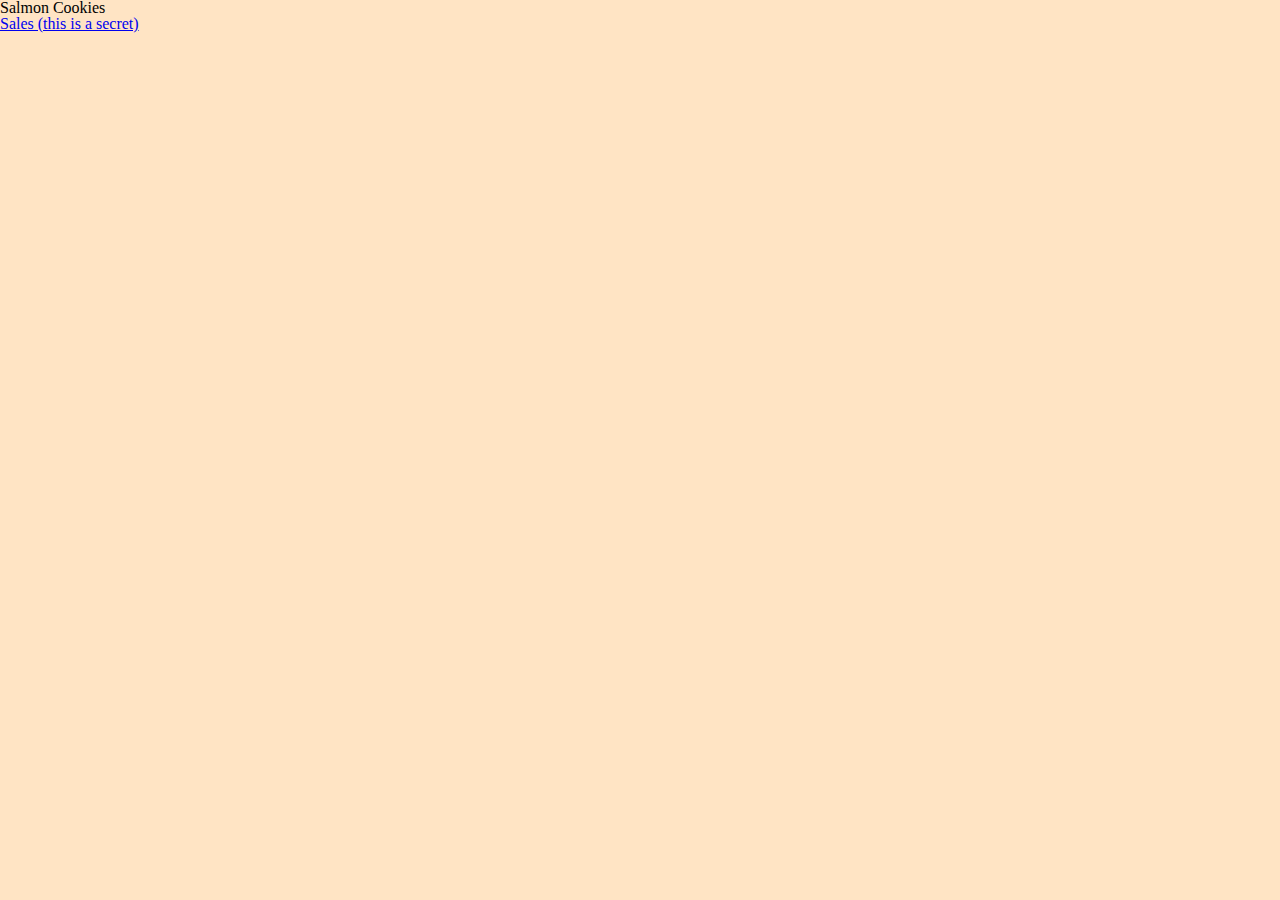
==== index.html @ 0ff7e4f3 "1st commit" ====
<!-- <ul id="Seattle">Seattle</ul> -->

<!DOCTYPE html>
<html>
  <head>
    <title>Salmon Cookies</title>
    <link rel="stylesheet" href="css/reset.css">
    <link rel="stylesheet" href="css/style.css">
  </head>

  <body>
    <h1>Salmon Cookies</h1>
    <a href="sales.html">Sales (this is a secret)</a>
  </body>

</html>
---- css/style.css ----
body {
  background-color: bisque;
}
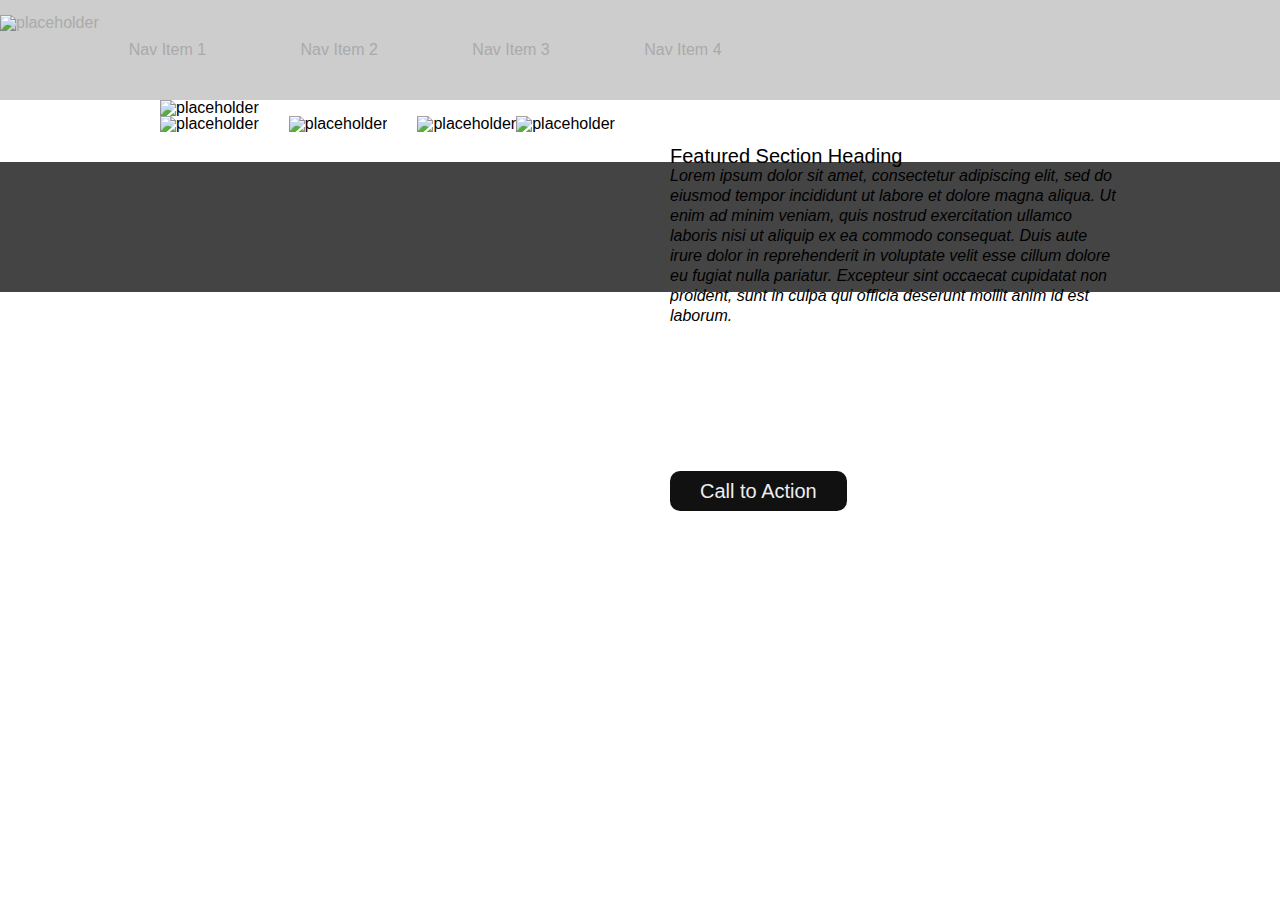
==== commit 18c2065d: "lab08v1" ====
--- a/index.html
+++ b/index.html
@@ -1,5 +1,3 @@
-<!-- <ul id="Seattle">Seattle</ul> -->
-
 <!DOCTYPE html>
 <html>
   <head>
@@ -9,8 +7,34 @@
   </head>
 
   <body>
-    <h1>Salmon Cookies</h1>
-    <a href="sales.html">Sales (this is a secret)</a>
+    <header>
+      <nav>
+        <a href="#"><img src="https://placehold.it/200x70x70/111" alt="placeholder"></a>
+          <span><a href="#">Nav Item 1</a></span>
+          <span><a href="#">Nav Item 2</a></span>
+          <span><a href="#">Nav Item 3</a></span>
+          <span><a href="#">Nav Item 4</a></span>
+      </nav>
+    </header>
+
+    <main>
+      <img src="https://placehold.it/960x450/111" alt="placeholder">
+      <ul>
+        <li><img src="https://placehold.it/300x375/111" alt="placeholder"></li>
+        <li><img src="https://placehold.it/300x375/111" alt="placeholder"></li>
+        <li><img src="https://placehold.it/300x375/111" alt="placeholder"></li>
+      </ul>
+  
+      <section>
+        <img src="https://placehold.it/480x400/111" alt="placeholder">
+        <article>
+          <h2>Featured Section Heading</h2> 
+          <p>Lorem ipsum dolor sit amet, consectetur adipiscing elit, sed do eiusmod tempor incididunt ut labore et dolore magna aliqua. Ut enim ad minim veniam, quis nostrud exercitation ullamco laboris nisi ut aliquip ex ea commodo consequat. Duis aute irure dolor in reprehenderit in voluptate velit esse cillum dolore eu fugiat nulla pariatur. Excepteur sint occaecat cupidatat non proident, sunt in culpa qui officia deserunt mollit anim id est laborum.</p>
+          <div>Call to Action</div>
+        </article>
+      </section>
+    </main>
+
+    <footer></footer>
   </body>
-
-</html>
+</html>--- a/css/style.css
+++ b/css/style.css
@@ -1,3 +1,95 @@
+/*entire document */
 body {
-  background-color: bisque;
-}+  font-family: Arial, Helvetica, sans-serif;
+}
+/*header */
+header {
+  background-color: #4444;
+  height: 100px;
+  }
+
+nav{
+  width: 960x;
+  margin: auto;
+}
+  header img {
+    margin-top: 15px;
+    float: left;
+  }
+
+header span {
+  display: inline-block;
+  line-height: 100px;
+  margin-left: 90px;
+}
+
+header span:nth-child(2) {
+  margin-left: 30px;
+}
+nav a{
+  text-decoration: none;
+  color: #aaa;
+}
+
+/*main */
+main {
+  width: 960px;
+  margin: auto;
+}
+
+main img {
+  margin-top: : 30px;
+}
+
+main li:first-child {
+  margin-left: 0px
+}
+
+main li {
+  margin-left: 30px;
+  float: left;
+}
+
+main article {
+  width: 50%;
+  float: right;
+  margin-top: 30px;
+}
+
+main h2 {
+  margin-left: 30px;
+  font-size: 20px;
+}
+
+main p {
+  height: 300px;
+  overflow: auto;
+  margin-top: 5 px;
+  margin-left: 30px;
+  font-style: italic;
+  line-height: 20px;
+}
+
+article div { 
+  background-color: #111;
+  color: #eee;
+  margin-top: 5px;
+  margin-left: 30px;
+  padding: 10px 30px;
+  display: inline-block;
+  font-size: 20px;
+  border-radius: 10px;
+}
+
+article div:hover {
+  background-color: red;
+  transition: 350ms;
+}
+
+/* footer */
+footer { 
+  background-color: #444;
+  height: 130px;
+  margin-top: 30px;
+}
+
